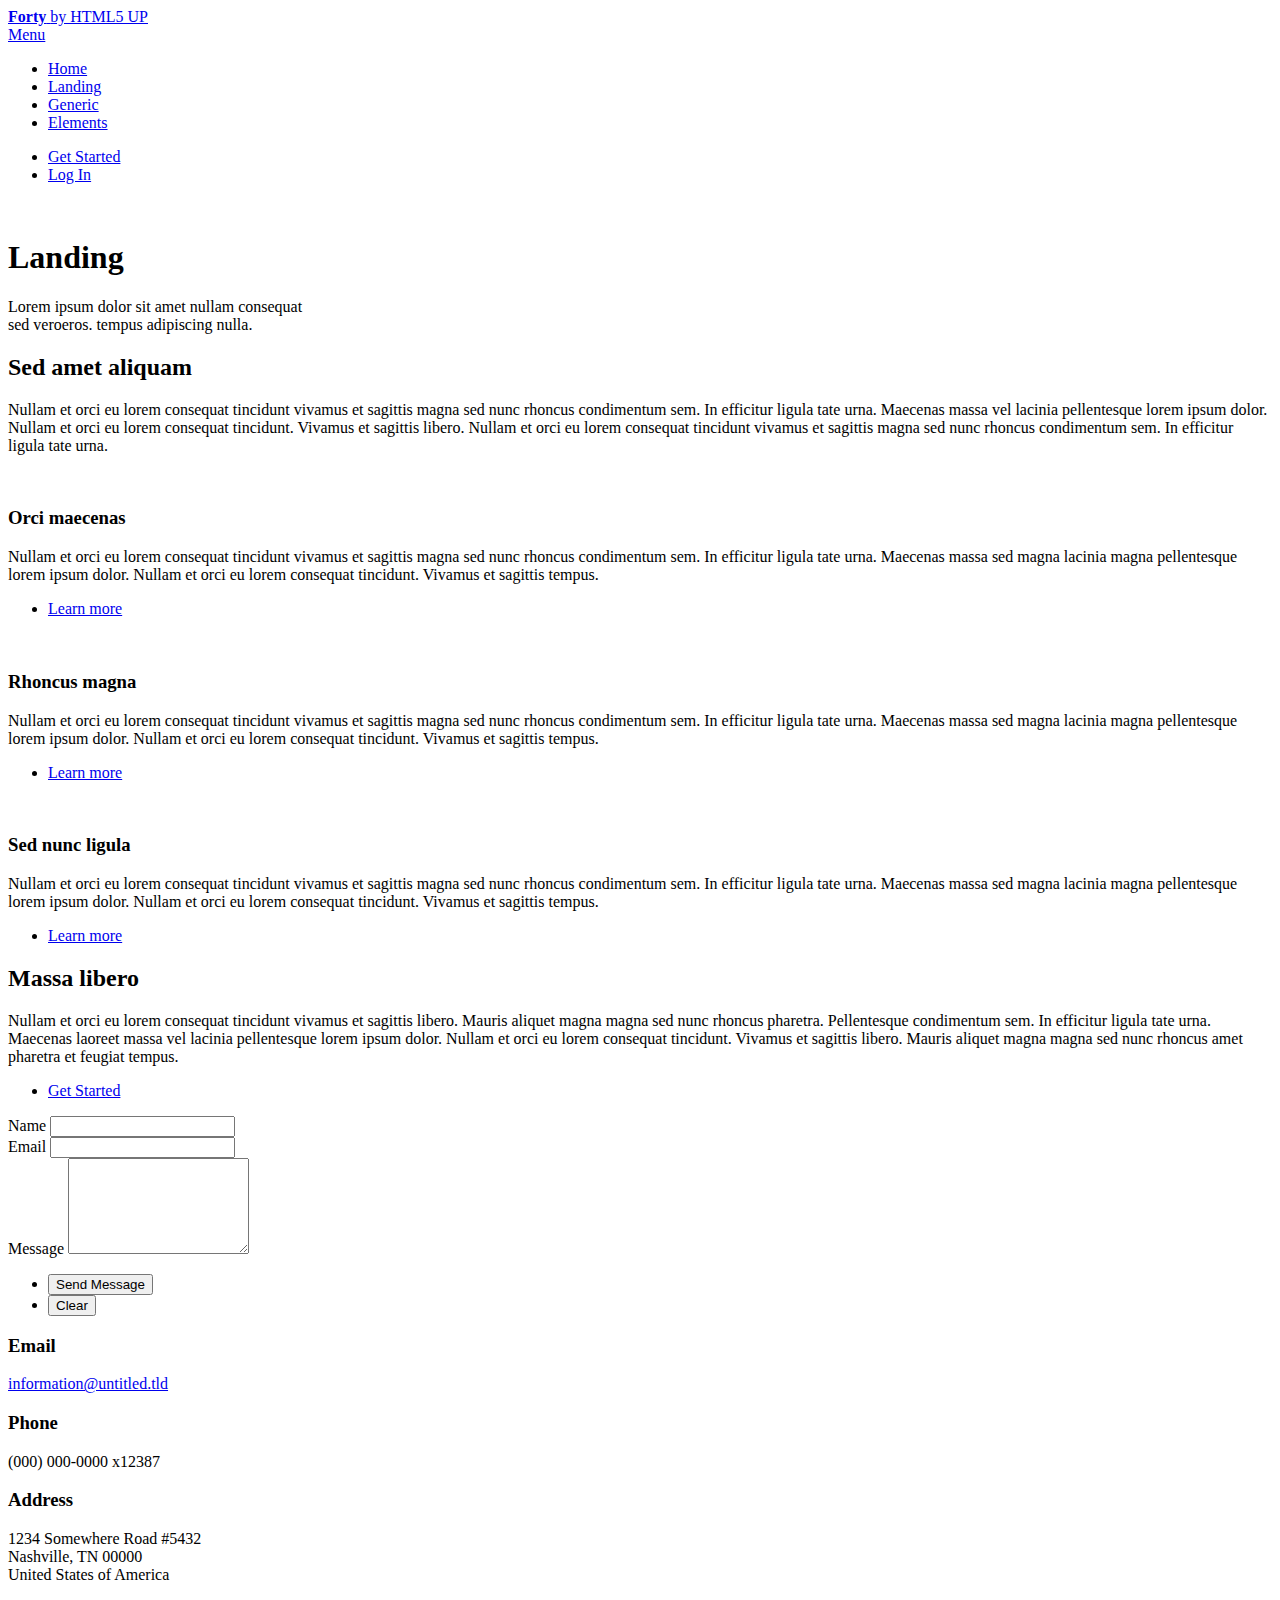
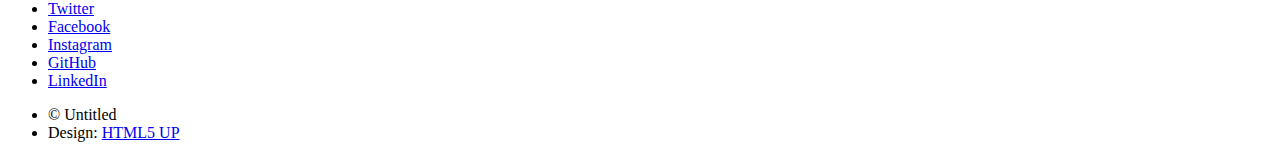
==== templates/about.html @ b90b5323 "updated banner and contact form" ====
<!DOCTYPE HTML>
<html>
<head>
    <title>Landing - Forty by HTML5 UP</title>
    <meta charset="utf-8"/>
    <meta name="viewport" content="width=device-width, initial-scale=1, user-scalable=no"/>
    <link rel="stylesheet" href="static/assets/css/main.css"/>
    <noscript>
        <link rel="stylesheet" href="static/assets/css/noscript.css"/>
    </noscript>
</head>
<body class="is-preload">
<!-- Wrapper -->
<div id="wrapper">
    <!-- Header -->
    <!-- Note: The "styleN" class below should match that of the banner element. -->
    <header id="header" class="alt style2">
        <a href="index.html" class="logo"><strong>Forty</strong> <span>by HTML5 UP</span></a>
        <nav>
            <a href="#menu">Menu</a>
        </nav>
    </header>
    <!-- Menu -->
    <nav id="menu">
        <ul class="links">
            <li><a href="index.html">Home</a></li>
            <li><a href="landing.html">Landing</a></li>
            <li><a href="generic.html">Generic</a></li>
            <li><a href="elements.html">Elements</a></li>
        </ul>
        <ul class="actions stacked">
            <li><a href="#" class="button primary fit">Get Started</a></li>
            <li><a href="#" class="button fit">Log In</a></li>
        </ul>
    </nav>
    <!-- Banner -->
    <!-- Note: The "styleN" class below should match that of the header element. -->
    <section id="banner" class="style2">
        <div class="inner">
            <span class="image">
                <img src="images/pic07.jpg" alt=""/>
            </span>
            <header class="major">
                <h1>Landing</h1>
            </header>
            <div class="content">
                <p>Lorem ipsum dolor sit amet nullam consequat<br/>
                    sed veroeros. tempus adipiscing nulla.</p>
            </div>
        </div>
    </section>
    <!-- Main -->
    <div id="main">
        <!-- One -->
        <section id="one">
            <div class="inner">
                <header class="major">
                    <h2>Sed amet aliquam</h2>
                </header>
                <p>Nullam et orci eu lorem consequat tincidunt vivamus et sagittis magna sed nunc rhoncus condimentum
                    sem. In efficitur ligula tate urna. Maecenas massa vel lacinia pellentesque lorem ipsum dolor.
                    Nullam et orci eu lorem consequat tincidunt. Vivamus et sagittis libero. Nullam et orci eu lorem
                    consequat tincidunt vivamus et sagittis magna sed nunc rhoncus condimentum sem. In efficitur ligula
                    tate urna.</p>
            </div>
        </section>
        <!-- Two -->
        <section id="two" class="spotlights">
            <section>
                <a href="generic.html" class="image">
                    <img src="images/pic08.jpg" alt="" data-position="center center"/>
                </a>
                <div class="content">
                    <div class="inner">
                        <header class="major">
                            <h3>Orci maecenas</h3>
                        </header>
                        <p>Nullam et orci eu lorem consequat tincidunt vivamus et sagittis magna sed nunc rhoncus
                            condimentum sem. In efficitur ligula tate urna. Maecenas massa sed magna lacinia magna
                            pellentesque lorem ipsum dolor. Nullam et orci eu lorem consequat tincidunt. Vivamus et
                            sagittis tempus.</p>
                        <ul class="actions">
                            <li><a href="generic.html" class="button">Learn more</a></li>
                        </ul>
                    </div>
                </div>
            </section>
            <section>
                <a href="generic.html" class="image">
                    <img src="images/pic09.jpg" alt="" data-position="top center"/>
                </a>
                <div class="content">
                    <div class="inner">
                        <header class="major">
                            <h3>Rhoncus magna</h3>
                        </header>
                        <p>Nullam et orci eu lorem consequat tincidunt vivamus et sagittis magna sed nunc rhoncus
                            condimentum sem. In efficitur ligula tate urna. Maecenas massa sed magna lacinia magna
                            pellentesque lorem ipsum dolor. Nullam et orci eu lorem consequat tincidunt. Vivamus et
                            sagittis tempus.</p>
                        <ul class="actions">
                            <li><a href="generic.html" class="button">Learn more</a></li>
                        </ul>
                    </div>
                </div>
            </section>
            <section>
                <a href="generic.html" class="image">
                    <img src="images/pic10.jpg" alt="" data-position="25% 25%"/>
                </a>
                <div class="content">
                    <div class="inner">
                        <header class="major">
                            <h3>Sed nunc ligula</h3>
                        </header>
                        <p>Nullam et orci eu lorem consequat tincidunt vivamus et sagittis magna sed nunc rhoncus
                            condimentum sem. In efficitur ligula tate urna. Maecenas massa sed magna lacinia magna
                            pellentesque lorem ipsum dolor. Nullam et orci eu lorem consequat tincidunt. Vivamus et
                            sagittis tempus.</p>
                        <ul class="actions">
                            <li><a href="generic.html" class="button">Learn more</a></li>
                        </ul>
                    </div>
                </div>
            </section>
        </section>
        <!-- Three -->
        <section id="three">
            <div class="inner">
                <header class="major">
                    <h2>Massa libero</h2>
                </header>
                <p>Nullam et orci eu lorem consequat tincidunt vivamus et sagittis libero. Mauris aliquet magna magna
                    sed nunc rhoncus pharetra. Pellentesque condimentum sem. In efficitur ligula tate urna. Maecenas
                    laoreet massa vel lacinia pellentesque lorem ipsum dolor. Nullam et orci eu lorem consequat
                    tincidunt. Vivamus et sagittis libero. Mauris aliquet magna magna sed nunc rhoncus amet pharetra et
                    feugiat tempus.</p>
                <ul class="actions">
                    <li><a href="generic.html" class="button next">Get Started</a></li>
                </ul>
            </div>
        </section>
    </div>
    <!-- Contact -->
    <section id="contact">
        <div class="inner">
            <section>
                <form method="post" action="#">
                    <div class="fields">
                        <div class="field half">
                            <label for="name">Name</label>
                            <input type="text" name="name" id="name"/>
                        </div>
                        <div class="field half">
                            <label for="email">Email</label>
                            <input type="text" name="email" id="email"/>
                        </div>
                        <div class="field">
                            <label for="message">Message</label>
                            <textarea name="message" id="message" rows="6"></textarea>
                        </div>
                    </div>
                    <ul class="actions">
                        <li><input type="submit" value="Send Message" class="primary"/></li>
                        <li><input type="reset" value="Clear"/></li>
                    </ul>
                </form>
            </section>
            <section class="split">
                <section>
                    <div class="contact-method">
                        <span class="icon solid alt fa-envelope"></span>
                        <h3>Email</h3>
                        <a href="#">information@untitled.tld</a>
                    </div>
                </section>
                <section>
                    <div class="contact-method">
                        <span class="icon solid alt fa-phone"></span>
                        <h3>Phone</h3>
                        <span>(000) 000-0000 x12387</span>
                    </div>
                </section>
                <section>
                    <div class="contact-method">
                        <span class="icon solid alt fa-home"></span>
                        <h3>Address</h3>
                        <span>1234 Somewhere Road #5432<br/>
										Nashville, TN 00000<br/>
										United States of America</span>
                    </div>
                </section>
            </section>
        </div>
    </section>
    <!-- Footer -->
    <footer id="footer">
        <div class="inner">
            <ul class="icons">
                <li><a href="#" class="icon brands alt fa-twitter"><span class="label">Twitter</span></a></li>
                <li><a href="#" class="icon brands alt fa-facebook-f"><span class="label">Facebook</span></a></li>
                <li><a href="#" class="icon brands alt fa-instagram"><span class="label">Instagram</span></a></li>
                <li><a href="#" class="icon brands alt fa-github"><span class="label">GitHub</span></a></li>
                <li><a href="#" class="icon brands alt fa-linkedin-in"><span class="label">LinkedIn</span></a></li>
            </ul>
            <ul class="copyright">
                <li>&copy; Untitled</li>
                <li>Design: <a href="https://html5up.net">HTML5 UP</a></li>
            </ul>
        </div>
    </footer>
</div>

<!-- Scripts -->
<script src="static/assets/js/jquery.min.js"></script>
<script src="static/assets/js/jquery.scrolly.min.js"></script>
<script src="static/assets/js/jquery.scrollex.min.js"></script>
<script src="static/assets/js/browser.min.js"></script>
<script src="static/assets/js/breakpoints.min.js"></script>
<script src="static/assets/js/util.js"></script>
<script src="static/assets/js/main.js"></script>

</body>
</html>
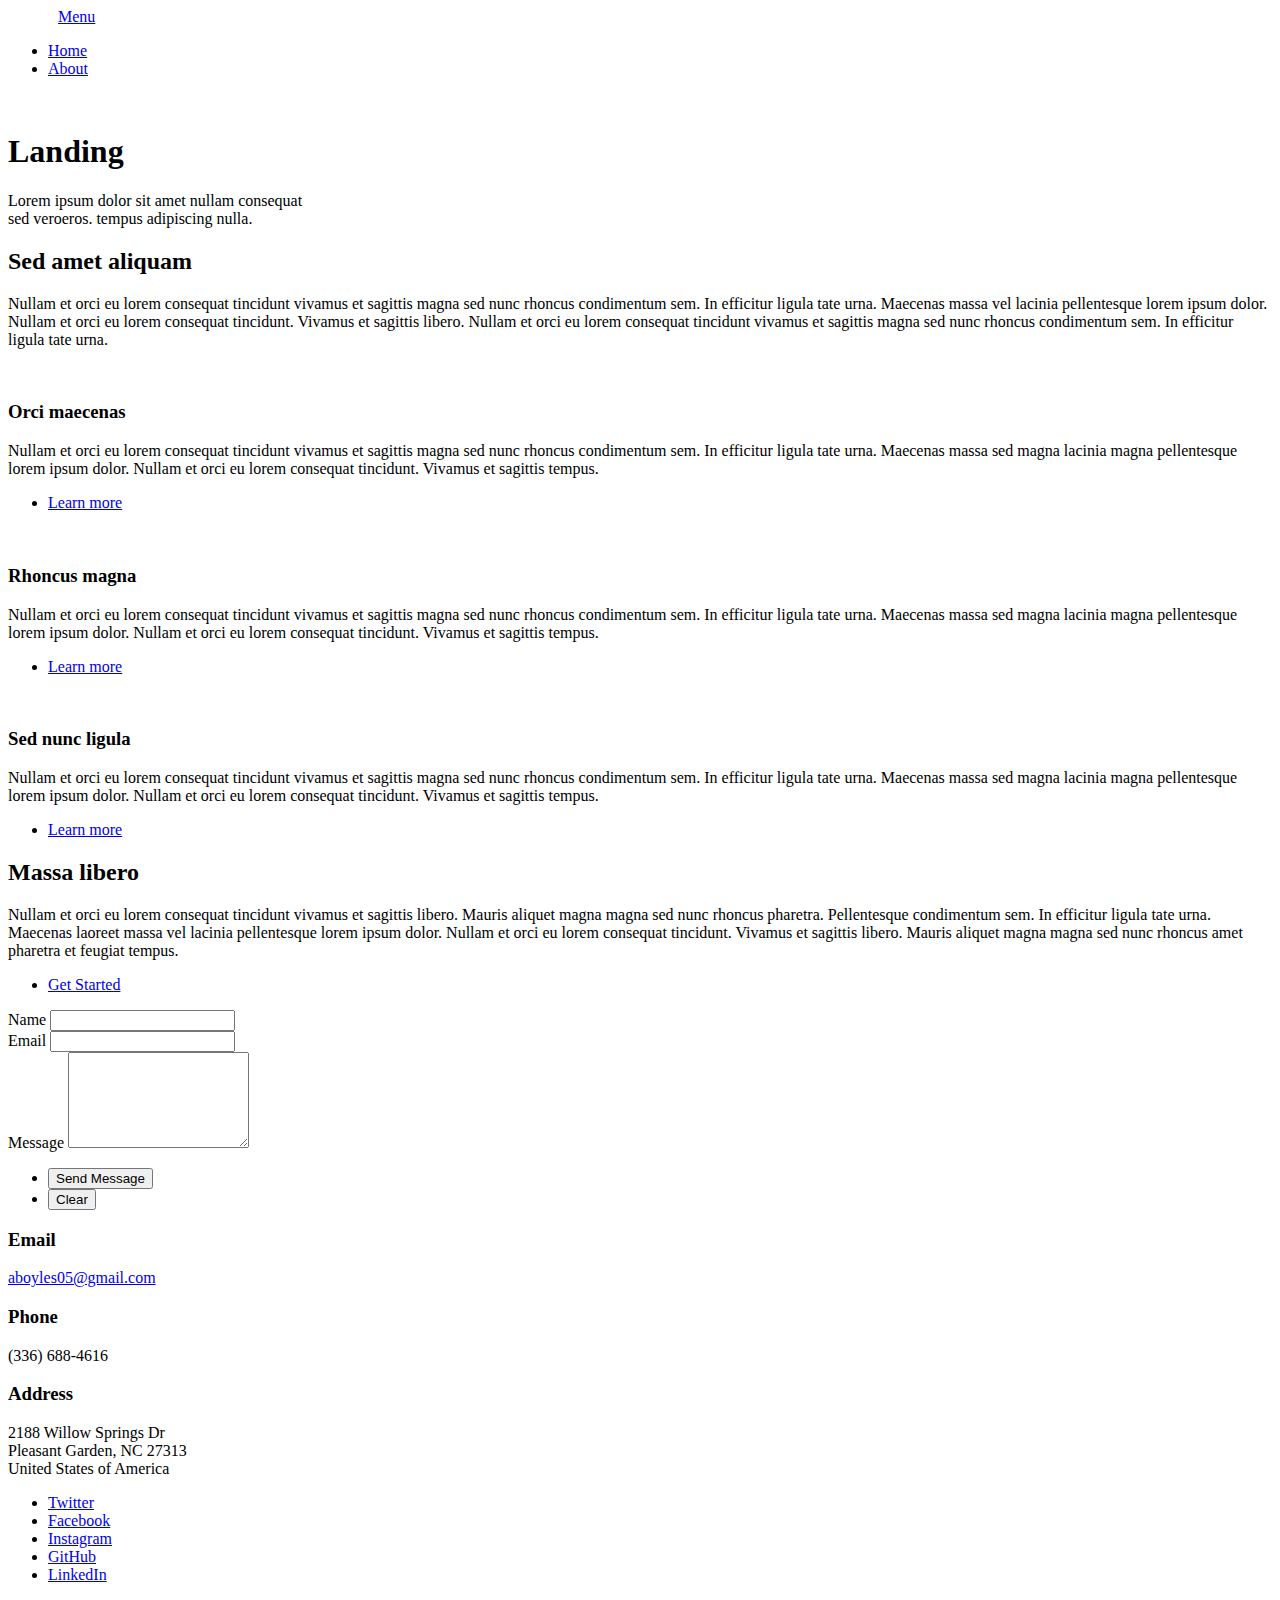
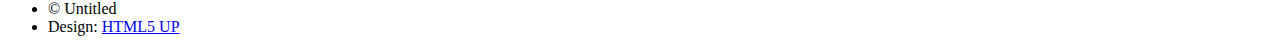
==== commit e69ce04f: "initial push to heroku app" ====
--- a/templates/about.html
+++ b/templates/about.html
@@ -1,7 +1,7 @@
 <!DOCTYPE HTML>
 <html>
 <head>
-    <title>Landing - Forty by HTML5 UP</title>
+    <title>About Me!</title>
     <meta charset="utf-8"/>
     <meta name="viewport" content="width=device-width, initial-scale=1, user-scalable=no"/>
     <link rel="stylesheet" href="static/assets/css/main.css"/>
@@ -15,23 +15,20 @@
     <!-- Header -->
     <!-- Note: The "styleN" class below should match that of the banner element. -->
     <header id="header" class="alt style2">
-        <a href="index.html" class="logo"><strong>Forty</strong> <span>by HTML5 UP</span></a>
         <nav>
-            <a href="#menu">Menu</a>
+            <a href="#menu" style="padding-left:50px;">Menu</a>
         </nav>
     </header>
     <!-- Menu -->
     <nav id="menu">
         <ul class="links">
-            <li><a href="index.html">Home</a></li>
-            <li><a href="landing.html">Landing</a></li>
-            <li><a href="generic.html">Generic</a></li>
-            <li><a href="elements.html">Elements</a></li>
+            <li><a href="/">Home</a></li>
+            <li><a href="/about">About</a></li>
         </ul>
-        <ul class="actions stacked">
-            <li><a href="#" class="button primary fit">Get Started</a></li>
-            <li><a href="#" class="button fit">Log In</a></li>
-        </ul>
+<!--    <ul class="actions stacked">-->
+<!--        <li><a href="#" class="button primary fit">Get Started</a></li>-->
+<!--        <li><a href="#" class="button fit">Log In</a></li>-->
+<!--    </ul>-->
     </nav>
     <!-- Banner -->
     <!-- Note: The "styleN" class below should match that of the header element. -->
@@ -171,23 +168,25 @@
                     <div class="contact-method">
                         <span class="icon solid alt fa-envelope"></span>
                         <h3>Email</h3>
-                        <a href="#">information@untitled.tld</a>
+                        <a href="#">aboyles05@gmail.com</a>
                     </div>
                 </section>
                 <section>
                     <div class="contact-method">
                         <span class="icon solid alt fa-phone"></span>
                         <h3>Phone</h3>
-                        <span>(000) 000-0000 x12387</span>
+                        <span>(336) 688-4616</span>
                     </div>
                 </section>
                 <section>
                     <div class="contact-method">
                         <span class="icon solid alt fa-home"></span>
                         <h3>Address</h3>
-                        <span>1234 Somewhere Road #5432<br/>
-										Nashville, TN 00000<br/>
-										United States of America</span>
+                        <span>
+                            2188 Willow Springs Dr<br/>
+                            Pleasant Garden, NC 27313<br/>
+                            United States of America
+                        </span>
                     </div>
                 </section>
             </section>
